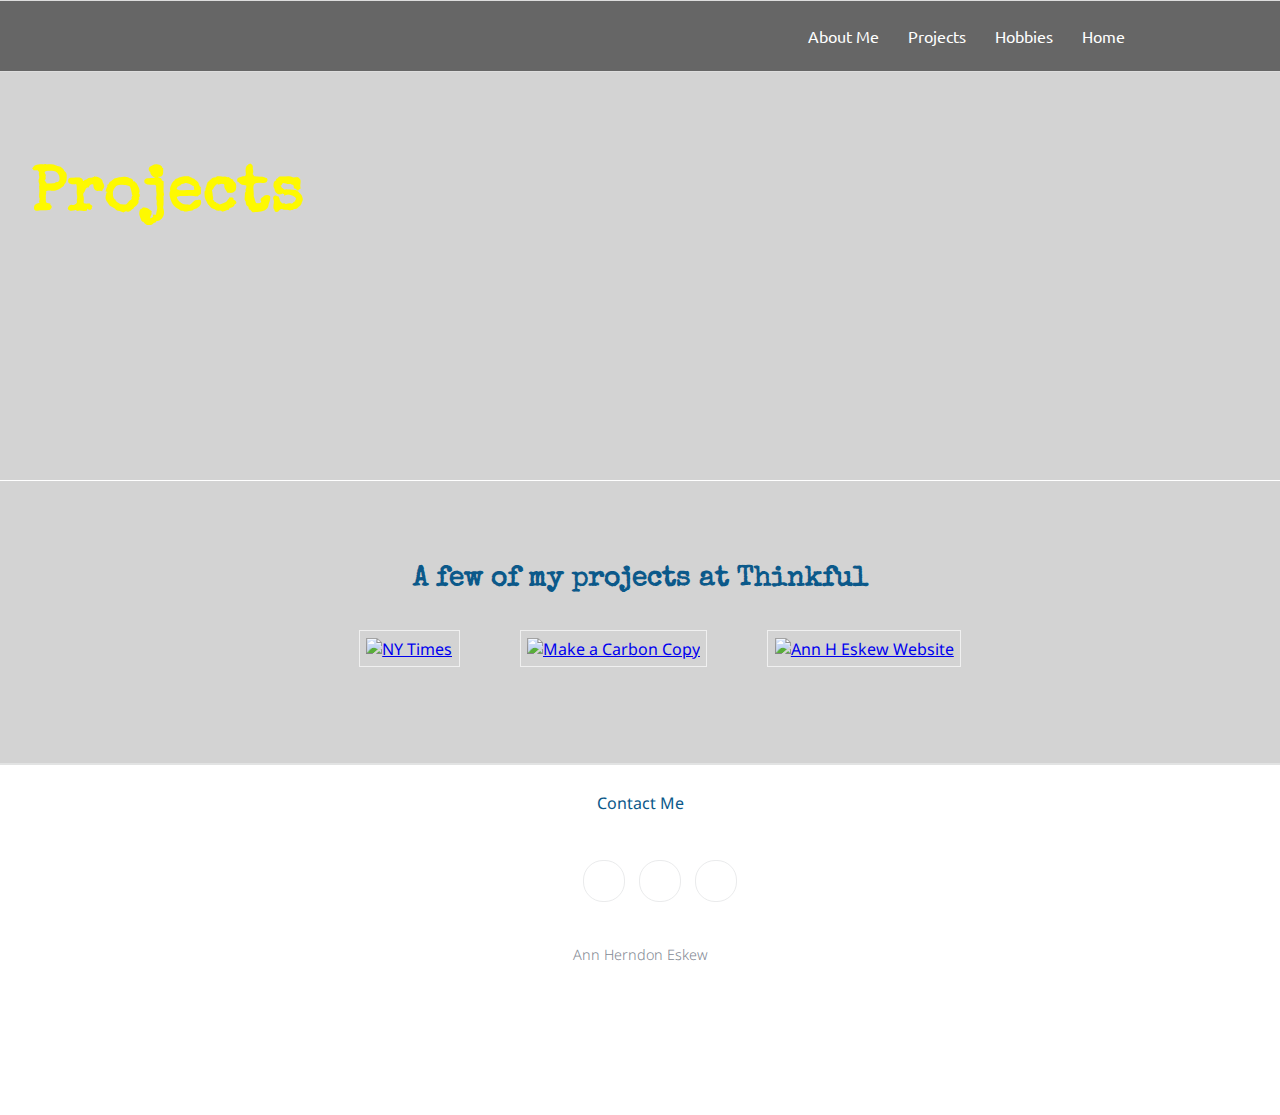
==== projects.html @ 8f2fe49a "initial commit" ====
<!DOCTYPE html>
<html lang="en">
<head>
	<meta charset="UTF-8">
	<link rel="stylesheet" href="css/font-awesome.min.css">
	<link rel="stylesheet" href="css/normalize.css">
	<link rel="stylesheet" href="css/style.css">
	<link href='https://fonts.googleapis.com/css?family=Droid+Sans|Ubuntu|Special+Elite|Oleo+Script|Sansita+One' rel='stylesheet' type='text/css'>
	<link rel="shortcut icon" type="image/x-icon"  href="favicon.ico">
	<title>Ann Herndon Eskew</title>
</head>
<body>
	<nav class="top-navigation">
    <div class="content">
        <ul class="links">
            <a href="about.html"><li>About Me</li></a>
            <a href="projects.html"><li>Projects</li></a>
            <a href="hobbies.html"><li>Hobbies</li></a>
            <a href="index.html"><li>Home</li></a>
        </ul>
        
    </div>
</nav>
<section class="introSlide_projects">
	<div class="projects">
		<h1>Projects</h1>
	</div>
</section>
<section class="projects">
	<div class="content">
		<h4>A few of my projects at Thinkful</h4>
		<ul class="devices">
			<li><a href="http://i1045.photobucket.com/albums/b453/autumnfern3/NYTimes-Hack_zpshe7hlzgw.jpg" target="_blank"><img src="http://i1045.photobucket.com/albums/b453/autumnfern3/NYTimes-Hack_zpshe7hlzgw.jpg" width="200px" height="151px" alt="NY Times"></a></li>
			<li><a href="http://autumnfern.github.io/startup-landing-page-clone" target="_blank"><img src="http://i1045.photobucket.com/albums/b453/autumnfern3/karma-copy_zpsimengn6h.jpg" width="200px" height="151px" alt="Make a Carbon Copy"></a></li>
			<li><a href="http:annheskew.com" target="_blank"><img src="http://i1045.photobucket.com/albums/b453/autumnfern3/aheskew_zpsxf2lxrgb.jpg" width="200px" height="151px" alt="Ann H Eskew Website"></a></li>
		</ul>
	</div>
</section>
<footer class="social">
	<div class="content">
		<h5>Contact Me</h5>
		<ul class="icons">
			<li class="twitter">
                <i class="fa fa-twitter"></i>
            </li>
            <li class="facebook">
                <i class="fa fa-facebook"></i>
            </li>
            <li class="instagrams">
                <i class="fa fa-instagram"></i>
            </li>
		</ul>
		<span class="copy">Ann Herndon Eskew</span>
	</div>
</footer>
	
</body>
</html>
---- css/style.css ----
<style type="text/css">
html {
  box-sizing: border-box;
}
*, *:before, *:after {
  box-sizing: inherit;
}

body {
    background-color: LightGray;
    font-family: 'Droid Sans', sans-serif;
    -webkit-font-smoothing: antialiased;
}
div {
    /*border: 1px solid Chocolate;*/
}
.content {
    padding: 0 0.938rem;
    margin: 0 auto;
    min-width: 37.5rem;
}
:focus {
    outline: none;
}


/**
 * Navigation Section
 */
.top-navigation {
    background-color: #666;
    position: fixed;
    width: 100%;
    border-bottom: 1px solid #DDD;
    border-top: 1px solid #DDD;
    z-index: 9999;
}
.top-navigation .content {
    width: 970px;
    height: 70px;
    margin: 0 auto;
    padding: 0px 15px
}
.top-navigation .logo {
    height: 4.375rem;
    padding: 0px 15px
}
.top-navigation .links {
    float: right;
    font-family: 'Ubuntu', sans-serif;
    color: #fff;
    font-size: 16px;
    margin-top: 25px;
    -webkit-font-smoothing: antialiased;
    
}
.top-navigation .links li {
    display: inline-block;
    margin-left: 25px;
    list-style-type: none;
    color: #fff;
    text-decoration: none;
    
}
.top-navigation .links li.active {
    color: #4c5058;
    font-weight: 500;
}
.top-navigation .links li:hover {
    cursor: pointer;
    color: #FEF900;
}

.introduction {
    background-image: url('http://i1045.photobucket.com/albums/b453/autumnfern3/coffe_table_zpsrskz08sc.jpg');
    background-position: center bottom;
    background-repeat: no-repeat;
    background-size: cover;
    height: 45.938rem;
    overflow: auto;
    border-bottom: 1px solid #fff;
}

.introduction h1 {
    margin-top: 10.25rem;
    font-size: 4rem;
    font-family: 'Special Elite', display;
}

.introduction h3 {
    margin-top: 2.5rem;
    font-size: 1.55rem;
}

.introduction h1, h3 {
    color: #fff;
    text-align: left;
    font-weight: 300;
    margin-left: 2rem;
    }

.introduction .buttons {
    color: #fff;
    text-align: center;
    margin-top: 1.56rem;

}

button {
    width: 9.688rem;
    background-color: #f15a29;
    border-color: #f15a29;
    text-shadow: none;
    border-style: none;
    border-radius: 4px;
    padding: 1rem 1.5rem;
    color: white;
    font-size: 1.125rem;
}
button:hover { 
    background-color: #492214;
}

big-button {
    text-shadow: none;
    border-style: none;
    border-radius: 4px;
    padding: 5px 10px;
    line-height: 1.33;
    background-color: #cc0000;
    width: 15rem;
    color: #fff;
    cursor: pointer; 
    cursor: hand; 

}

small-button {
    width: 4.688rem;
    background-color: #090909;
    border-color: #090909;
    text-shadow: 2px 2px #ff0000;
    border-style: none;
    border-radius: 3px;
    padding: 1rem 1rem;
    color: white;
    font-size: 1.125rem;
}

.cases {
    background-color: #fff;
    margin-left: auto;
    margin-right: auto;
    overflow: hidden;
    padding-bottom: 5rem;
}

.cases .content {
    margin-top: 7.875rem;
    color: #1d1e21;
    text-align: center;
}

.cases h2 {
    font-family: 'Special Elite', display;
    font-size: 2.25rem;
    font-weight: 300;
    color:#0b598a;
    }


.cases .devices li {
    width: 33.333%
    float:left;
    list-style-type: none;
    display: inline-block;
    margin: 0rem 1.75rem;
    box-sizing: border-box;
    cursor: pointer;
}

.cases .devices h3 {
    font-weight: 400;
    font-size: 1rem;
    margin: 2.5rem 4px 1.875rem;
    display: inline-block;
    color: #666;
}

.social {
    background-color: #fff;
    overflow: auto;
    padding-bottom: 9.375rem;
    text-align: center;
    border-top: 2px solid #e2e3e3;
}

.social h5 {
    font-weight: 400;
    font-size: 1em;
    text-align: center;
    color: #0b598a;
}

.social .icons > li {
    border-radius: 1.25rem;
    width: 2.5rem;
    height: 2.5rem;
    display: inline-block;
    margin: 1.25rem 5px;
    border: 1px solid #eaebec;
    text-align: center;
}
.social .icons > li:hover {
    cursor: pointer;
}
.social .twitter {
    color: #55acee;
}
.social .facebook {
    color: #4c66a4;
}
.social .instagram {
    color: #3f729b;
}
.social .copy {
    font-size: 0.9rem;
    font-weight: 300;
    color: #838994;
}

.introSlide_projects {
    background-image: url('http://i1045.photobucket.com/albums/b453/autumnfern3/projects_zpsdxxzqfic.jpg');
    background-position: center bottom;
    background-repeat: no-repeat;
    background-size: cover;
    height: 30rem;
    overflow: auto;
    border-bottom: 1px solid #fff;
}

.projects {
    margin-left: auto;
    margin-right: auto;
    overflow: hidden;
    padding-bottom: 5rem;
}

.projects .content {
    margin-top: 4.875rem;
    color: #1d1e21;
    text-align: center;
    }

.projects h1 {
    margin-top: 10.25rem;
    margin-left: 2rem;
    font-size: 4rem;
    font-family: 'Special Elite', display;
    color:#FEF900;
}

.projects h4 {
    margin-top: 5.25rem;
    text-decoration: center;
    font-size: 1.75rem;
    font-family: 'Special Elite', display;
    color: #0b598a;
}

.projects .devices li {
    width: 33.333%
    float:left;
    list-style-type: none;
    display: inline-block;
    margin: 0rem 1.75rem;
    box-sizing: border-box;
    cursor: pointer;
    border: 1px solid #f0f0f0;
    padding: .40rem;
}

.introSlide_about {
    background-image: url('http://i1045.photobucket.com/albums/b453/autumnfern3/bc3f00da-091f-4c70-9976-c30ad14cbf12_zpsrhv6qngu.jpg');
    background-position: center bottom;
    background-repeat: no-repeat;
    background-size: cover;
    height: 25rem;
    overflow: auto;
    border-bottom: 1px solid #fff;
}

.about {
    margin-left: auto;
    margin-right: auto;
    overflow: hidden;
    padding-bottom: 5rem;
}

.about h1 {
    margin-top: 10.25rem;
    margin-left: 2rem;
    font-size: 4rem;
    font-family: 'Special Elite', display;
    color:#FEF900;
}

.about h4 {
    margin-top: 5.25rem;
    text-decoration: center;
    font-size: 1.75rem;
    font-family: 'Special Elite', display;
    color: #0b598a;
}

.about .content {
    margin-top: 4.875rem;
    margin-left: 6rem;
    margin-right: 6rem;
    color: #1d1e21;
    text-align: left;
    }





</style>
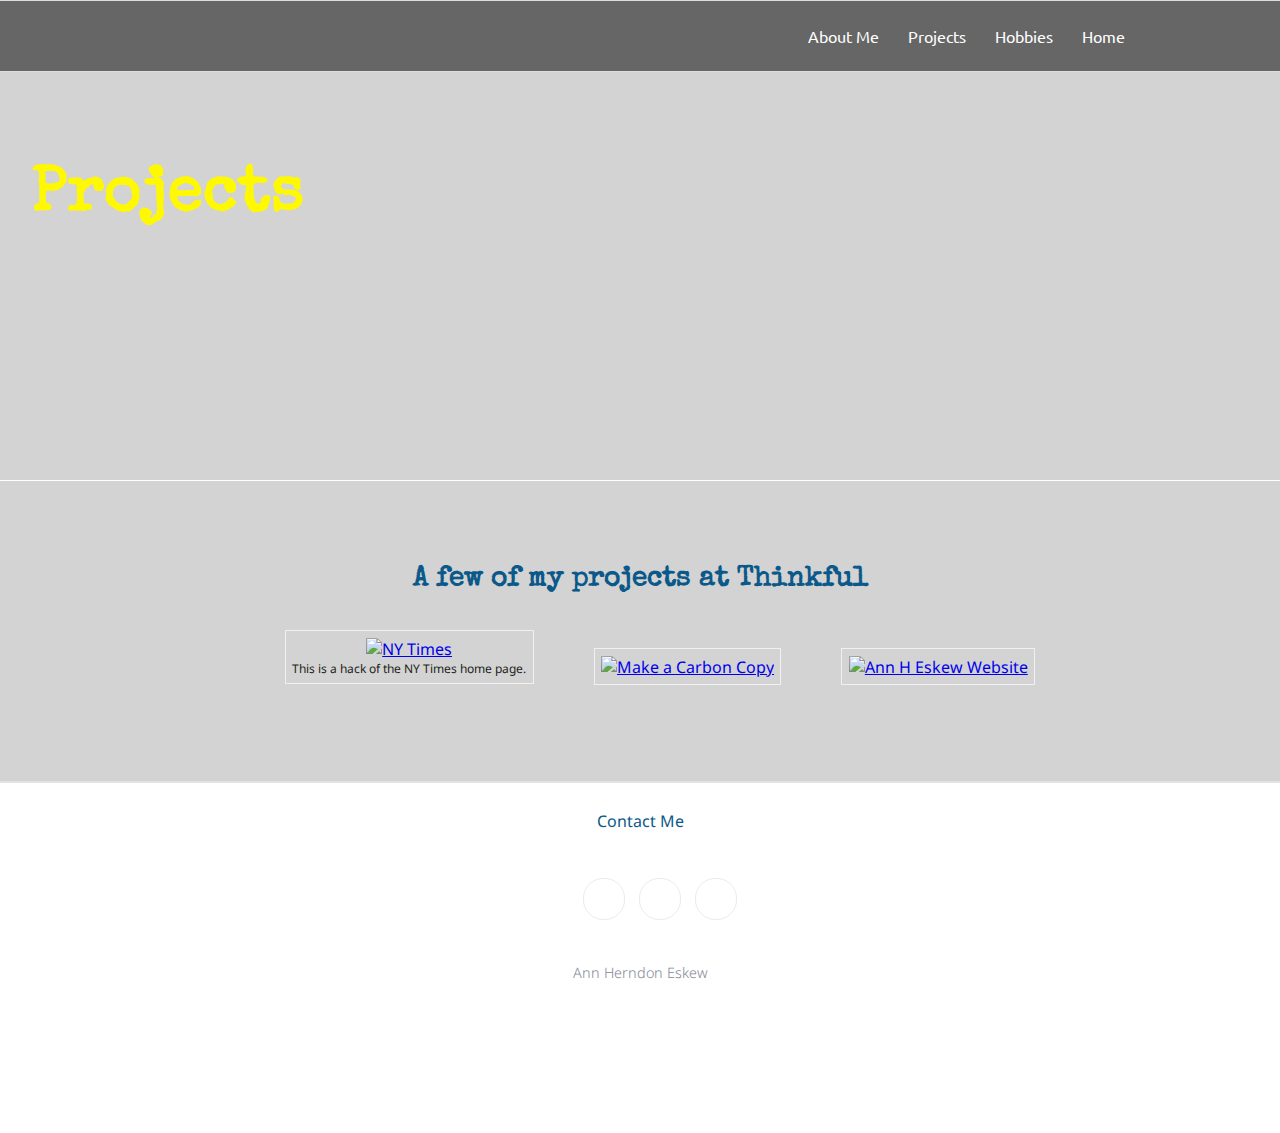
==== commit ef32ba37: "index.html" ====
--- a/projects.html
+++ b/projects.html
@@ -31,9 +31,9 @@
 	<div class="content">
 		<h4>A few of my projects at Thinkful</h4>
 		<ul class="devices">
-			<li><a href="http://i1045.photobucket.com/albums/b453/autumnfern3/NYTimes-Hack_zpshe7hlzgw.jpg" target="_blank"><img src="http://i1045.photobucket.com/albums/b453/autumnfern3/NYTimes-Hack_zpshe7hlzgw.jpg" width="200px" height="151px" alt="NY Times"></a></li>
+			<li><a href="http://i1045.photobucket.com/albums/b453/autumnfern3/NYTimes-Hack_zpshe7hlzgw.jpg" target="_blank"><img src="http://i1045.photobucket.com/albums/b453/autumnfern3/NYTimes-Hack_zpshe7hlzgw.jpg" width="200px" height="151px" alt="NY Times"></a><div class="caption">This is a hack of the NY Times home page.</div></li>
 			<li><a href="http://autumnfern.github.io/startup-landing-page-clone" target="_blank"><img src="http://i1045.photobucket.com/albums/b453/autumnfern3/karma-copy_zpsimengn6h.jpg" width="200px" height="151px" alt="Make a Carbon Copy"></a></li>
-			<li><a href="http:annheskew.com" target="_blank"><img src="http://i1045.photobucket.com/albums/b453/autumnfern3/aheskew_zpsxf2lxrgb.jpg" width="200px" height="151px" alt="Ann H Eskew Website"></a></li>
+			<li><a href="about_me.html" target="_blank"><img src="http://i1045.photobucket.com/albums/b453/autumnfern3/about_ah_page_zpsultrorra.jpg" width="200px" height="151px" alt="Ann H Eskew Website"></a></li>
 		</ul>
 	</div>
 </section>
--- a/css/style.css
+++ b/css/style.css
@@ -252,6 +252,12 @@
     text-align: center;
     }
 
+.projects .caption {
+    font-size: 0.75rem;
+    text-align: center;
+
+}
+
 .projects h1 {
     margin-top: 10.25rem;
     margin-left: 2rem;
